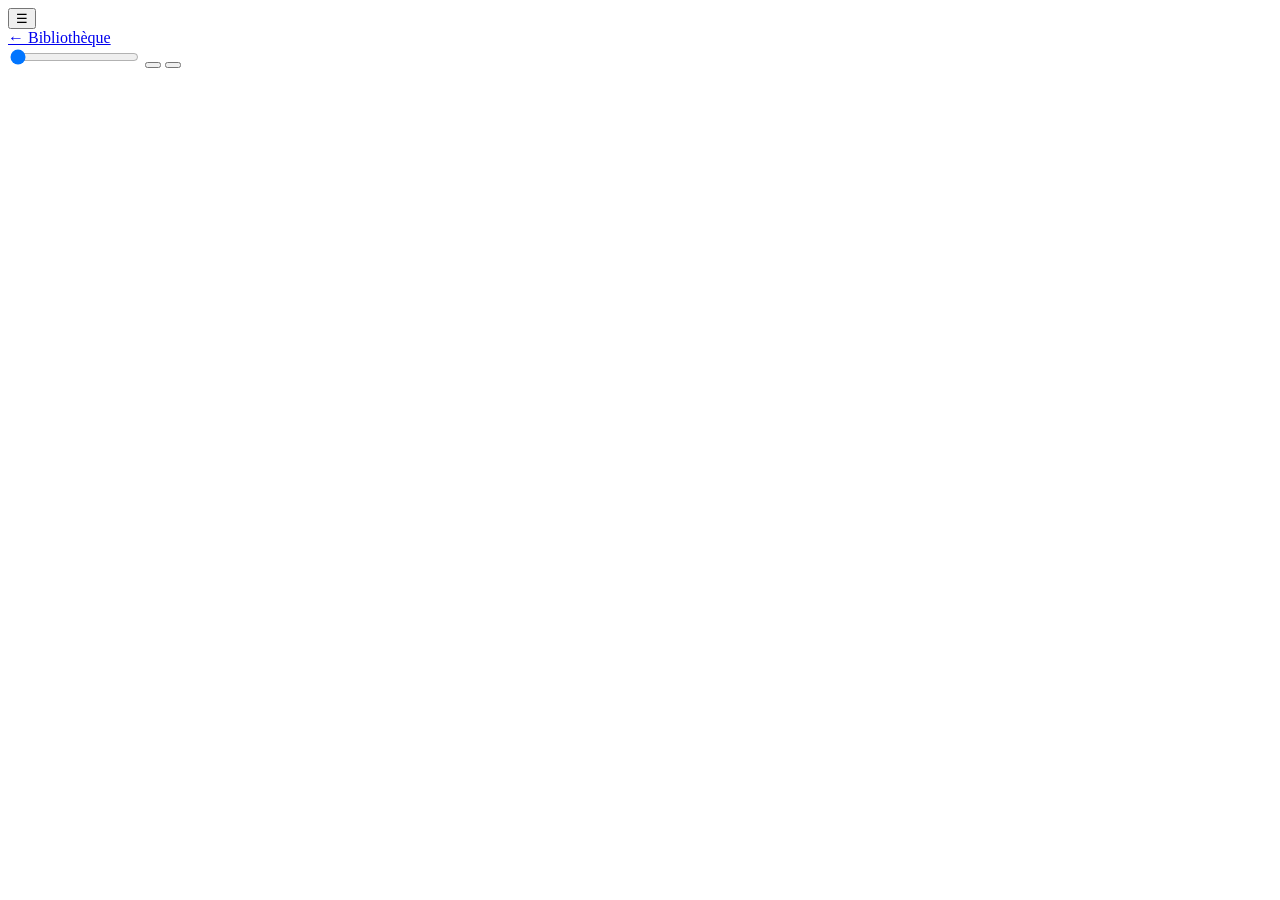
==== web/read.html @ bea76691 "Ohara, a manga library that finds volumes through Prowlarr, files and follows them, and reads them i" ====
<!doctype html>
<html lang="fr">
<head>
  <meta charset="utf-8">
  <meta name="viewport" content="width=device-width, initial-scale=1, viewport-fit=cover">
  <title>Ohara</title>
  <link rel="icon" href="/ohara.svg">
  <link rel="stylesheet" href="/reader.css">
</head>
<body>
  <div class="stage" id="stage" data-fit="height"></div>
  <button class="btn menu" id="menu" type="button" aria-label="Réglages">☰</button>

  <header class="bar" id="top">
    <a class="btn" id="back" href="/">← Bibliothèque</a>
    <span class="title" id="title"></span>
    <span class="count" id="count"></span>
  </header>
  <footer class="bar" id="bottom">
    <input type="range" id="slider" min="1" value="1" aria-label="Page">
    <button class="btn" id="mode" type="button"></button>
    <button class="btn" id="fit" type="button"></button>
  </footer>

  <div class="end" id="end" hidden>
    <p id="end-text">Fin du tome</p>
    <a class="btn main" id="next-volume" hidden>Tome suivant →</a>
    <a class="btn" id="end-back" href="/">Retour à la bibliothèque</a>
    <button class="btn" id="end-stay" type="button">Revenir à la dernière page</button>
  </div>
  <script src="/reader.js" defer></script>
</body>
</html>
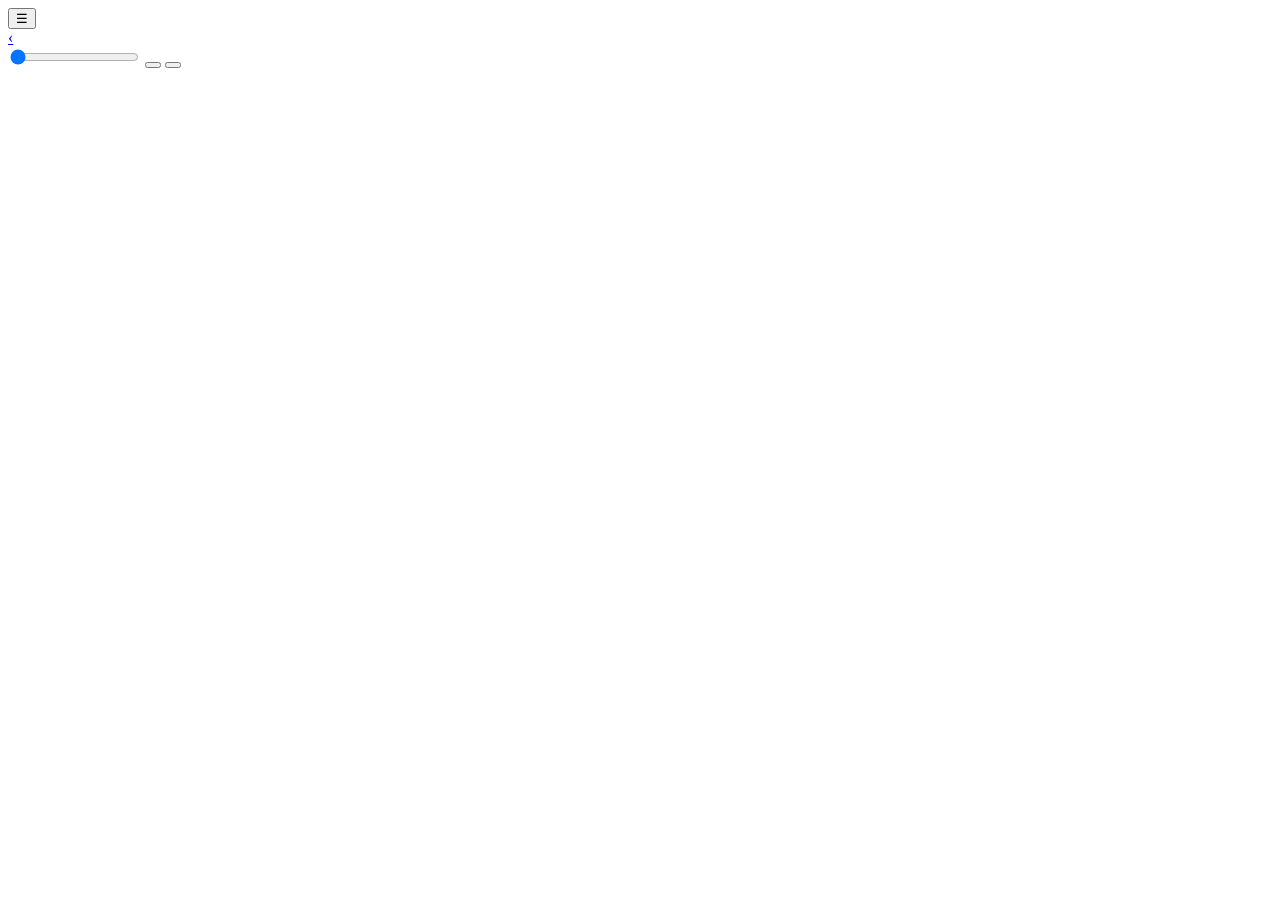
==== commit 4ee1777e: "Turn Ohara into the library of the Tree of Knowledge: a round 3D wall of shelves, the volume being r" ====
--- a/web/read.html
+++ b/web/read.html
@@ -9,10 +9,10 @@
 </head>
 <body>
   <div class="stage" id="stage" data-fit="height"></div>
-  <button class="btn menu" id="menu" type="button" aria-label="Réglages">☰</button>
+  <button class="btn menu" id="menu" type="button">☰</button>
 
   <header class="bar" id="top">
-    <a class="btn" id="back" href="/">← Bibliothèque</a>
+    <a class="btn" id="back" href="/">‹ <span data-w="back"></span></a>
     <span class="title" id="title"></span>
     <span class="count" id="count"></span>
   </header>
@@ -23,11 +23,12 @@
   </footer>
 
   <div class="end" id="end" hidden>
-    <p id="end-text">Fin du tome</p>
-    <a class="btn main" id="next-volume" hidden>Tome suivant →</a>
-    <a class="btn" id="end-back" href="/">Retour à la bibliothèque</a>
-    <button class="btn" id="end-stay" type="button">Revenir à la dernière page</button>
+    <p id="end-text" data-w="endOfVolume"></p>
+    <a class="btn main" id="next-volume" hidden data-w="nextVolume"></a>
+    <a class="btn" id="end-back" href="/" data-w="backToLibrary"></a>
+    <button class="btn" id="end-stay" type="button" data-w="stayLast"></button>
   </div>
+  <script src="/i18n.js"></script>
   <script src="/reader.js" defer></script>
 </body>
 </html>
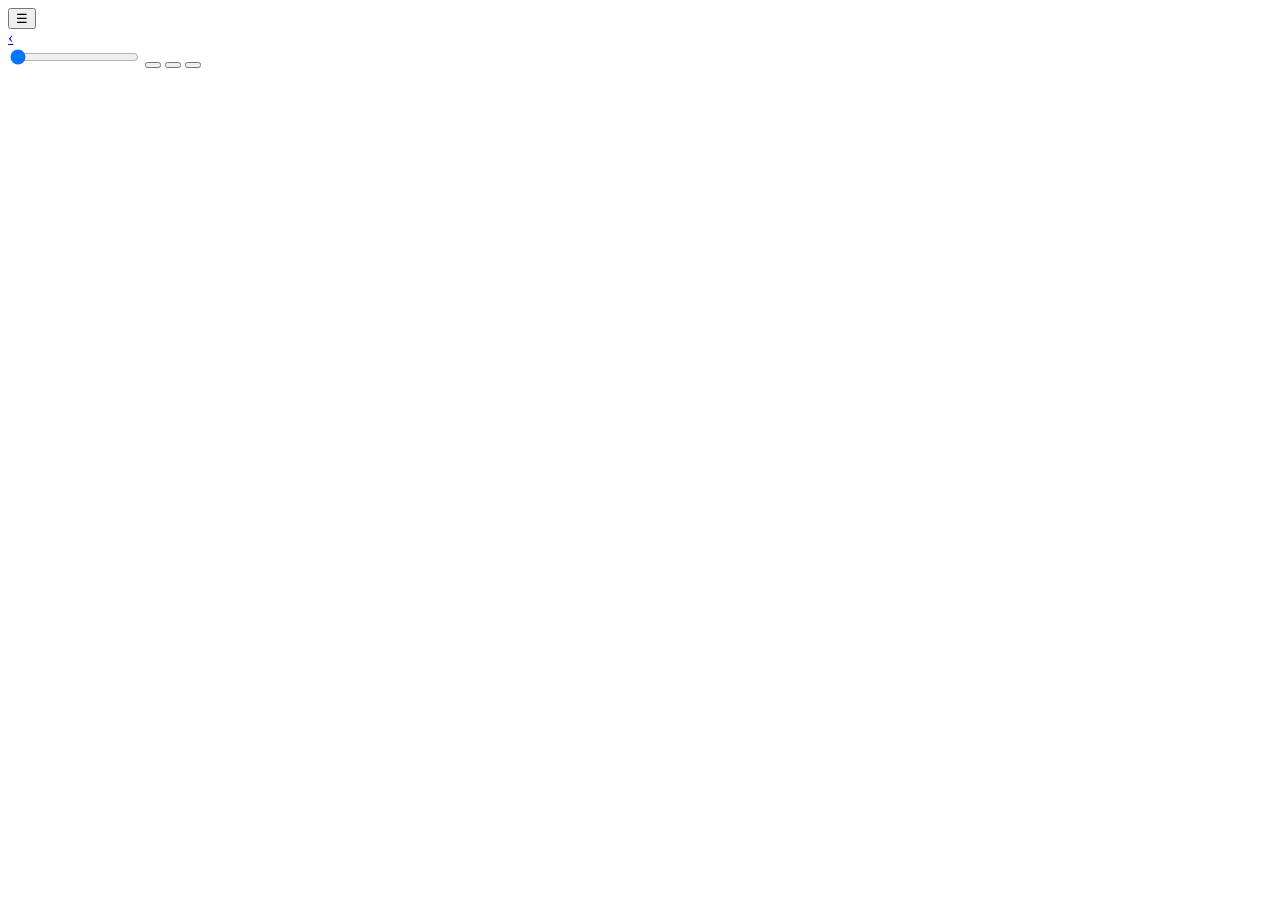
==== commit 815ba796: "The reader's bars can stop following the mouse: a button in the bottom bar leaves them to the corner" ====
--- a/web/read.html
+++ b/web/read.html
@@ -20,6 +20,7 @@
     <input type="range" id="slider" min="1" value="1" aria-label="Page">
     <button class="btn" id="mode" type="button"></button>
     <button class="btn" id="fit" type="button"></button>
+    <button class="btn" id="peek" type="button"></button>
   </footer>
 
   <div class="end" id="end" hidden>
@@ -28,7 +29,11 @@
     <a class="btn" id="end-back" href="/" data-w="backToLibrary"></a>
     <button class="btn" id="end-stay" type="button" data-w="stayLast"></button>
   </div>
+  <button class="music-pill" id="music-pill" type="button" hidden><span class="state">♪</span><span class="what"></span></button>
+  <section class="music-panel" id="music-panel" hidden></section>
   <script src="/i18n.js"></script>
+  <script src="/music.js"></script>
+  <script src="/player.js"></script>
   <script src="/reader.js" defer></script>
 </body>
 </html>
